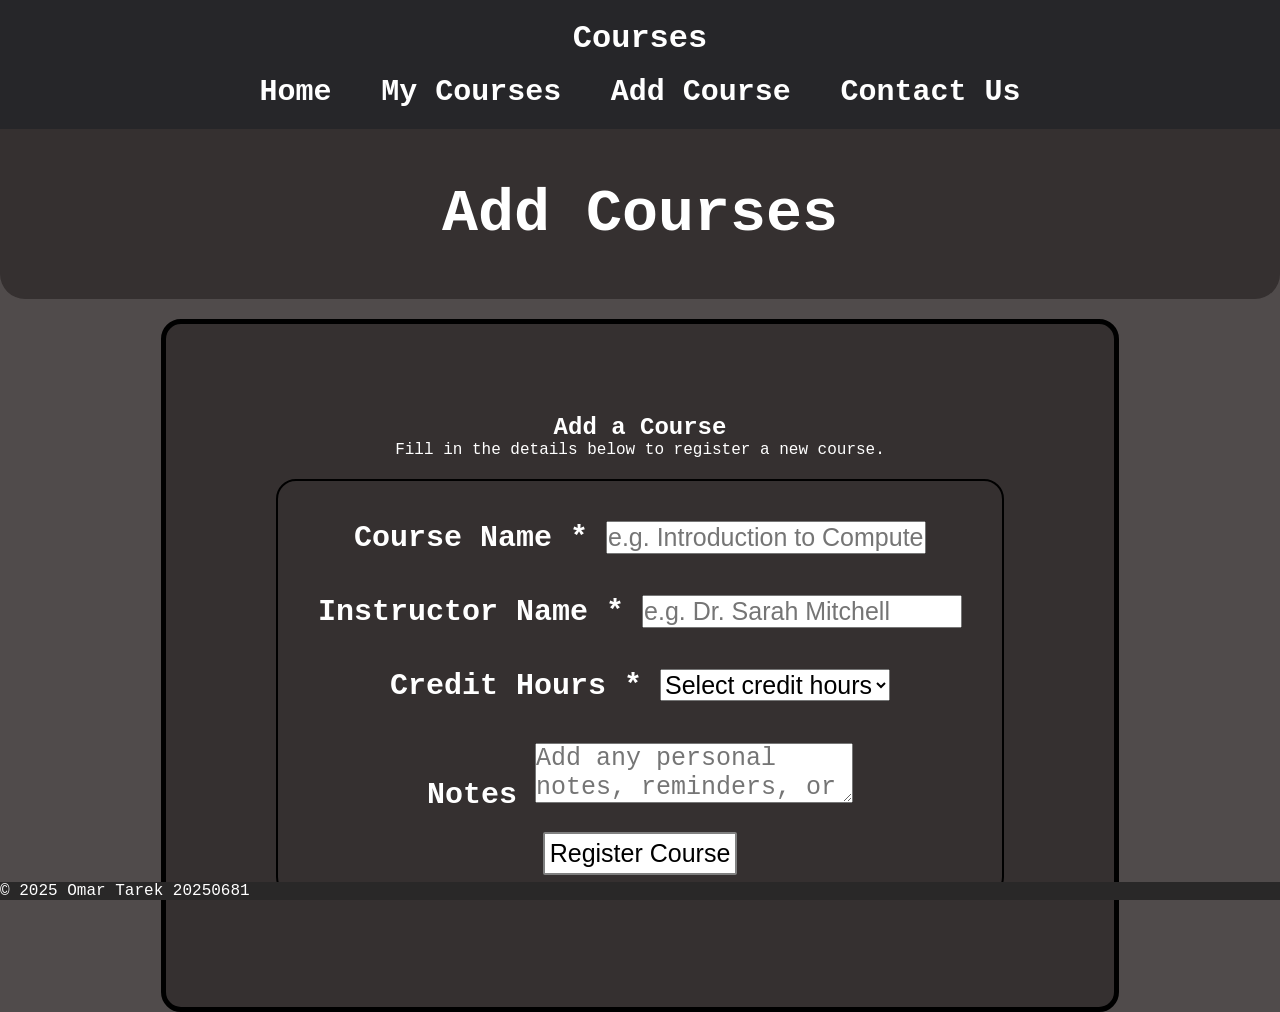
==== add_courses/index.html @ 00a9fffa "webpages" ====
<!doctype html>
<html lang="en">
  <head>
    <meta charset="UTF-8" />
    <meta name="viewport" content="width=device-width, initial-scale=1.0" />
    <title>Document</title>
    <link rel="stylesheet" href="/style.css" />
  </head>
  <body>
    <header>
      <div id="header">
        <h1>Courses</h1>
        <br />
        <nav>
          <ul>
            <li>
              <a href="https://marohuh.github.io/IT20250681-Home/">Home</a>
            </li>
            <li>
              <a href="https://marohuh.github.io/IT20250681-My-Courses/"
                >My Courses</a
              >
            </li>
            <li>
              <a href="https://marohuh.github.io/IT20250681-Add-Courses/"
                >Add Course</a
              >
            </li>
            <li>
              <a href="https://marohuh.github.io/IT20250681-Contact/"
                >Contact Us</a
              >
            </li>
          </ul>
        </nav>
      </div>
      <div class="background">Add Courses</div>
    </header>
    <main>
      <section class="courses">
        <h1>Add a Course</h1>
        <p>Fill in the details below to register a new course.</p>
        <div class="form">
          <form
            method="POST"
            action="https://marohuh.github.io/IT20250681-Add-Courses/"
          >
            <div class="form-group">
              <label for="courseName">Course Name *</label>
              <input
                type="text"
                id="courseName"
                name="courseName"
                placeholder="e.g. Introduction to Computer Science"
                required
              />
            </div>

            <div class="form-group">
              <label for="instructor">Instructor Name *</label>
              <input
                type="text"
                id="instructor"
                name="instructor"
                placeholder="e.g. Dr. Sarah Mitchell"
                required
              />
            </div>

            <div class="form-group">
              <label for="creditHours">Credit Hours *</label>
              <select id="creditHours" name="creditHours" required>
                <option value="" disabled selected>Select credit hours</option>
                <option value="1">1 Credit Hour</option>
                <option value="2">2 Credit Hours</option>
                <option value="3">3 Credit Hours</option>
                <option value="4">4 Credit Hours</option>
                <option value="5">5 Credit Hours</option>
                <option value="6">6 Credit Hours</option>
              </select>
            </div>
            <div class="form-group full">
              <label for="notes">Notes</label>
              <textarea
                id="notes"
                name="notes"
                placeholder="Add any personal notes, reminders, or important dates for this course…"
              ></textarea>
            </div>
            <div class="form-submit">
              <input
                class="submit-button"
                type="submit"
                value="Register Course"
              />
            </div>
          </form>
        </div>
      </section>
    </main>
    <footer>
      <p>© 2025 Omar Tarek 20250681</p>
    </footer>
  </body>
</html>
---- style.css ----
*{
    box-sizing: border-box;
    margin: 0;
    padding: 0;
}

.background{
    background-position: center;
    background-color: rgb(53, 48, 48);
    color: white;
    justify-items: center;
    align-items: center;
    text-align: center;
    padding: 4%;
    font-size: 60px;
    font-weight: bold;
    height: max-content;
    border-bottom-left-radius: 25px;
    border-bottom-right-radius: 25px;
}

body{
    font-family: 'Courier New', Courier, monospace;
    background-color: #504b4b;
}


#header {
    text-align: center;
    padding-top: 20px;
    padding: 20px;
    color: white;
    background-color: rgb(38, 38, 41);
}

nav ul{
list-style:none;
}

nav ul li{
display:inline;
margin:20px;

}

nav ul li a{
text-decoration:none;
color:white;
font-weight:bold;
font-size: 30px;
}

nav ul li a:hover{
    color:#ebe7e7
}

.courses, .table-wrap{
    color: white;
    border: 5px solid black;
    width: max-content;
    justify-items: center;
    align-items: center;
    text-align: center;
    padding: 90px;
    margin-top: 20px;
    margin-left: auto;
    margin-right: auto;
    border-radius: 20px;
    background-color: rgb(53, 48, 48);
}
.table-wrap, tr, td{
    border: 3px solid black;
    padding: 35px;
    background-color: rgb(128, 116, 116);
    color: black;
}
.course-name{
    font-weight: bold;
}
.courses li, .courses li a{
    padding: 20px;
    font-size: 30px;
    color: white;
    text-decoration: none;
}

.courses li:hover{
    font-weight: bold;
    cursor: pointer;
}

.form{
    padding: 20px;
    border: 2px solid black;
    border-radius: 20px;
    margin: 20px;

}

.form-group{
    padding: 20px;
    font-weight: bold;
    font-size: 30px;
}

.form-group input, .form-group select, .form-group textarea, .submit-button{
    font-size: 25px;
}

.submit-button{
    border: 2px solid gray;
    border-radius: 2px;
    padding: 5px;
    background-color: white;
}
.submit-button:hover{
    cursor: pointer;
    font-weight: bold;
}

footer{
    position: absolute;
    bottom: 0;
    justify-self: center;
    justify-content: center;
    justify-items: center;
    width: 100%;
    background-color: rgb(41, 40, 40);
    color: white;
}
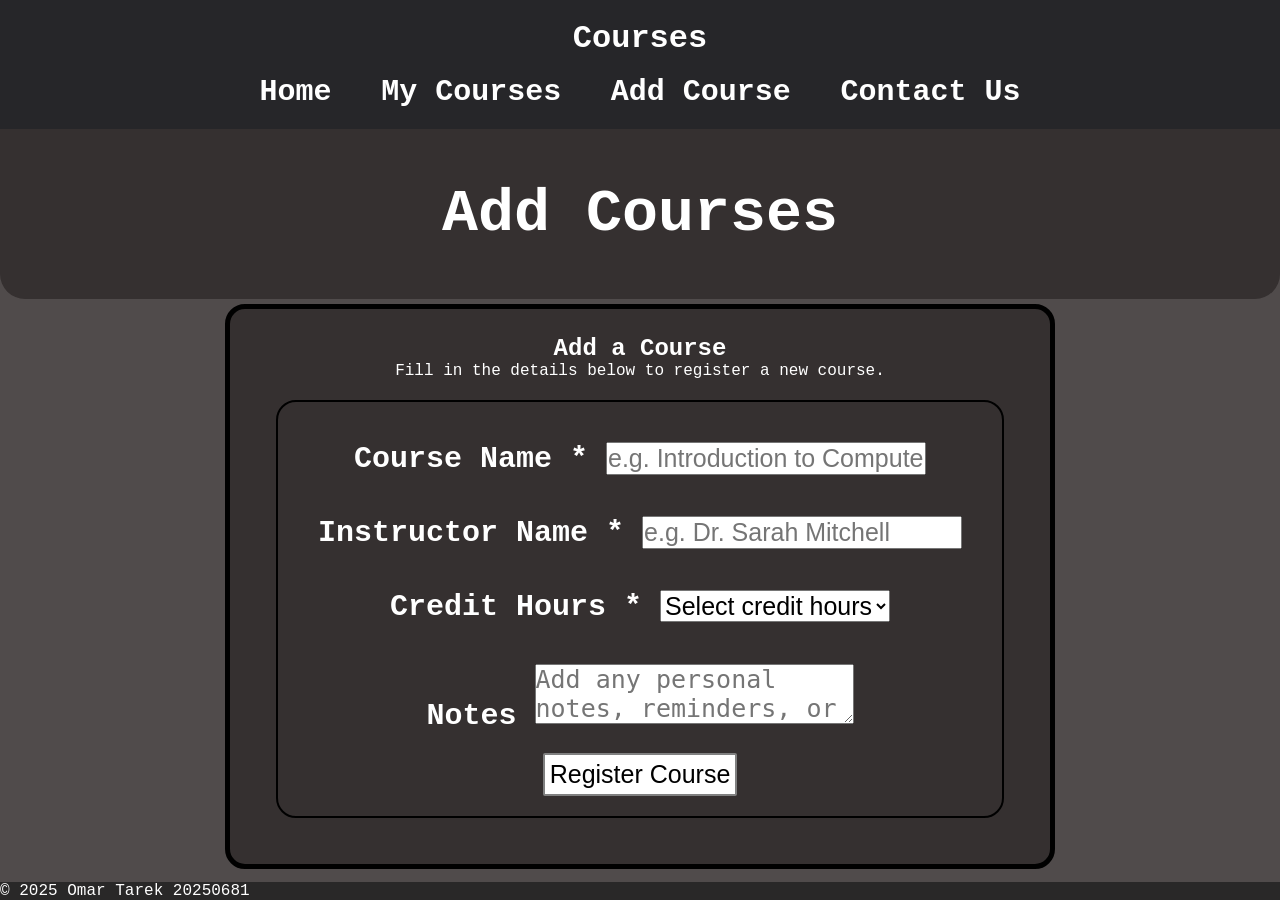
==== commit 5e00fc64: "fixes" ====
--- a/add_courses/index.html
+++ b/add_courses/index.html
@@ -4,7 +4,7 @@
     <meta charset="UTF-8" />
     <meta name="viewport" content="width=device-width, initial-scale=1.0" />
     <title>Document</title>
-    <link rel="stylesheet" href="/style.css" />
+    <link rel="stylesheet" href="../style/style.css" />
   </head>
   <body>
     <header>
@@ -14,20 +14,20 @@
         <nav>
           <ul>
             <li>
-              <a href="https://marohuh.github.io/IT20250681-Home/">Home</a>
+              <a href="https://marohuh.github.io/IT20250681/">Home</a>
             </li>
             <li>
-              <a href="https://marohuh.github.io/IT20250681-My-Courses/"
+              <a href="https://marohuh.github.io/IT20250681/my_courses"
                 >My Courses</a
               >
             </li>
             <li>
-              <a href="https://marohuh.github.io/IT20250681-Add-Courses/"
+              <a href="https://marohuh.github.io/IT20250681/add_courses"
                 >Add Course</a
               >
             </li>
             <li>
-              <a href="https://marohuh.github.io/IT20250681-Contact/"
+              <a href="https://marohuh.github.io/IT20250681/contact"
                 >Contact Us</a
               >
             </li>
--- a/style/style.css
+++ b/style/style.css
@@ -0,0 +1,129 @@
+*{
+    box-sizing: border-box;
+    margin: 0;
+    padding: 0;
+}
+
+.background{
+    background-position: center;
+    background-color: rgb(53, 48, 48);
+    color: white;
+    justify-items: center;
+    align-items: center;
+    text-align: center;
+    padding: 4%;
+    font-size: 60px;
+    font-weight: bold;
+    height: max-content;
+    border-bottom-left-radius: 25px;
+    border-bottom-right-radius: 25px;
+}
+
+body{
+    font-family: 'Courier New', Courier, monospace;
+    background-color: #504b4b;
+}
+
+
+#header {
+    text-align: center;
+    padding-top: 20px;
+    padding: 20px;
+    color: white;
+    background-color: rgb(38, 38, 41);
+}
+
+nav ul{
+list-style:none;
+}
+
+nav ul li{
+display:inline;
+margin:20px;
+
+}
+
+nav ul li a{
+text-decoration:none;
+color:white;
+font-weight:bold;
+font-size: 30px;
+}
+
+nav ul li a:hover{
+    color:#ebe7e7
+}
+
+.courses, .table-wrap{
+    color: white;
+    border: 5px solid black;
+    width: max-content;
+    justify-items: center;
+    align-items: center;
+    text-align: center;
+    padding: 2%;
+    margin-top: 5px;
+    margin-left: auto;
+    margin-right: auto;
+    border-radius: 20px;
+    background-color: rgb(53, 48, 48);
+}
+.table-wrap, tr, td{
+    border: 2px solid black;
+    padding: 20px;
+    background-color: rgb(128, 116, 116);
+    color: black;
+}
+.course-name{
+    font-weight: bold;
+}
+.courses li, .courses li a{
+    font-size: 30px;
+    color: white;
+    text-decoration: none;
+}
+
+.courses li:hover{
+    font-weight: bold;
+    cursor: pointer;
+}
+
+.form{
+    padding: 20px;
+    border: 2px solid black;
+    border-radius: 20px;
+    margin: 20px;
+
+}
+
+.form-group{
+    padding: 20px;
+    font-weight: bold;
+    font-size: 30px;
+}
+
+.form-group input, .form-group select, .form-group textarea, .submit-button{
+    font-size: 25px;
+}
+
+.submit-button{
+    border: 2px solid gray;
+    border-radius: 2px;
+    padding: 5px;
+    background-color: white;
+}
+.submit-button:hover{
+    cursor: pointer;
+    font-weight: bold;
+}
+
+footer{
+    position: absolute;
+    bottom: 0;
+    justify-self: center;
+    justify-content: center;
+    justify-items: center;
+    width: 100%;
+    background-color: rgb(41, 40, 40);
+    color: white;
+}
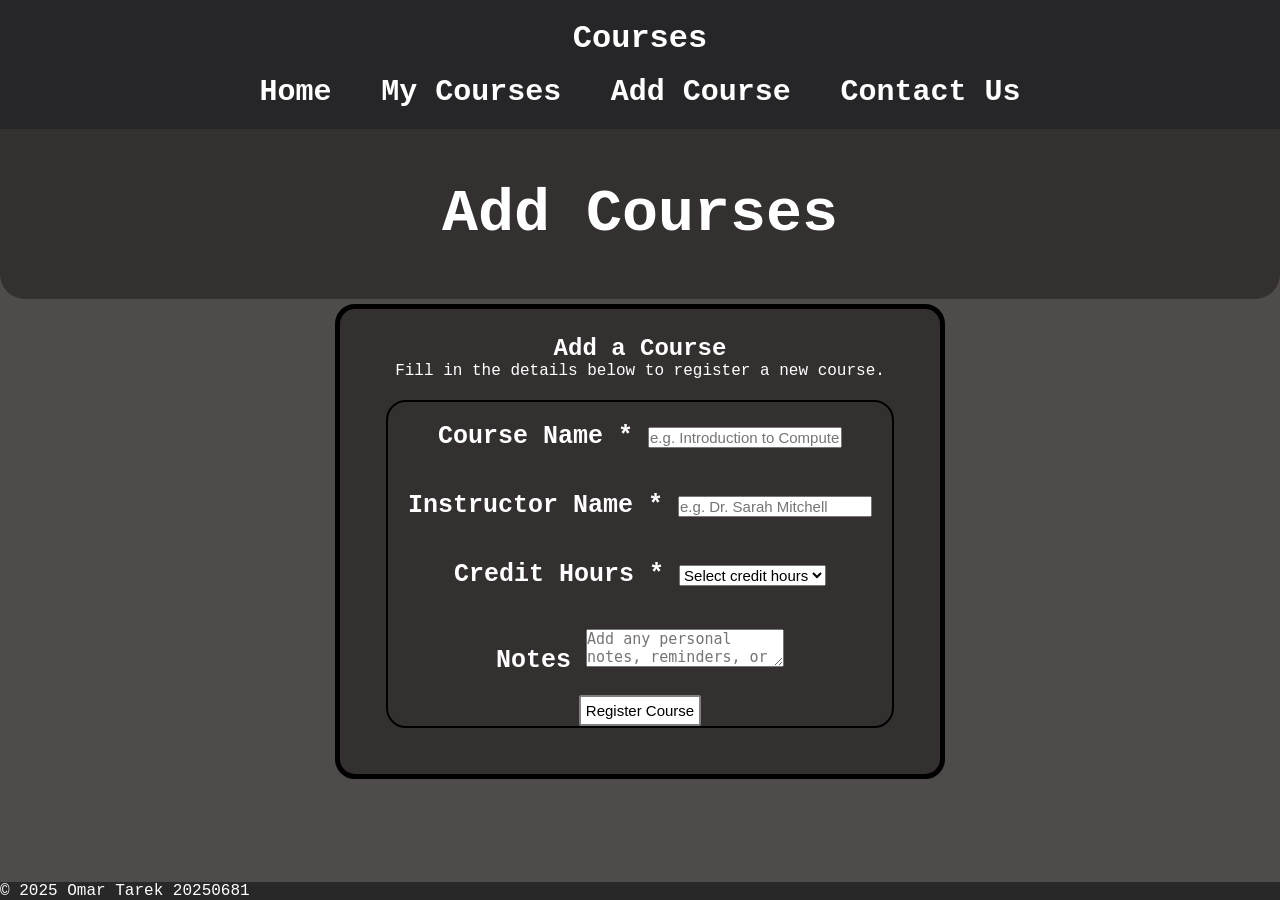
==== commit 6292565f: "fixes" ====
--- a/add_courses/index.html
+++ b/add_courses/index.html
@@ -14,7 +14,7 @@
         <nav>
           <ul>
             <li>
-              <a href="https://marohuh.github.io/IT20250681/">Home</a>
+              <a href="https://marohuh.github.io/IT20250681/home">Home</a>
             </li>
             <li>
               <a href="https://marohuh.github.io/IT20250681/my_courses"
@@ -43,7 +43,7 @@
         <div class="form">
           <form
             method="POST"
-            action="https://marohuh.github.io/IT20250681-Add-Courses/"
+            action="https://marohuh.github.io/IT20250681/add_courses"
           >
             <div class="form-group">
               <label for="courseName">Course Name *</label>
--- a/style/style.css
+++ b/style/style.css
@@ -89,7 +89,7 @@
 }
 
 .form{
-    padding: 20px;
+    padding: 4%px;
     border: 2px solid black;
     border-radius: 20px;
     margin: 20px;
@@ -99,11 +99,11 @@
 .form-group{
     padding: 20px;
     font-weight: bold;
-    font-size: 30px;
+    font-size: 25px;
 }
 
 .form-group input, .form-group select, .form-group textarea, .submit-button{
-    font-size: 25px;
+    font-size: 15px;
 }
 
 .submit-button{
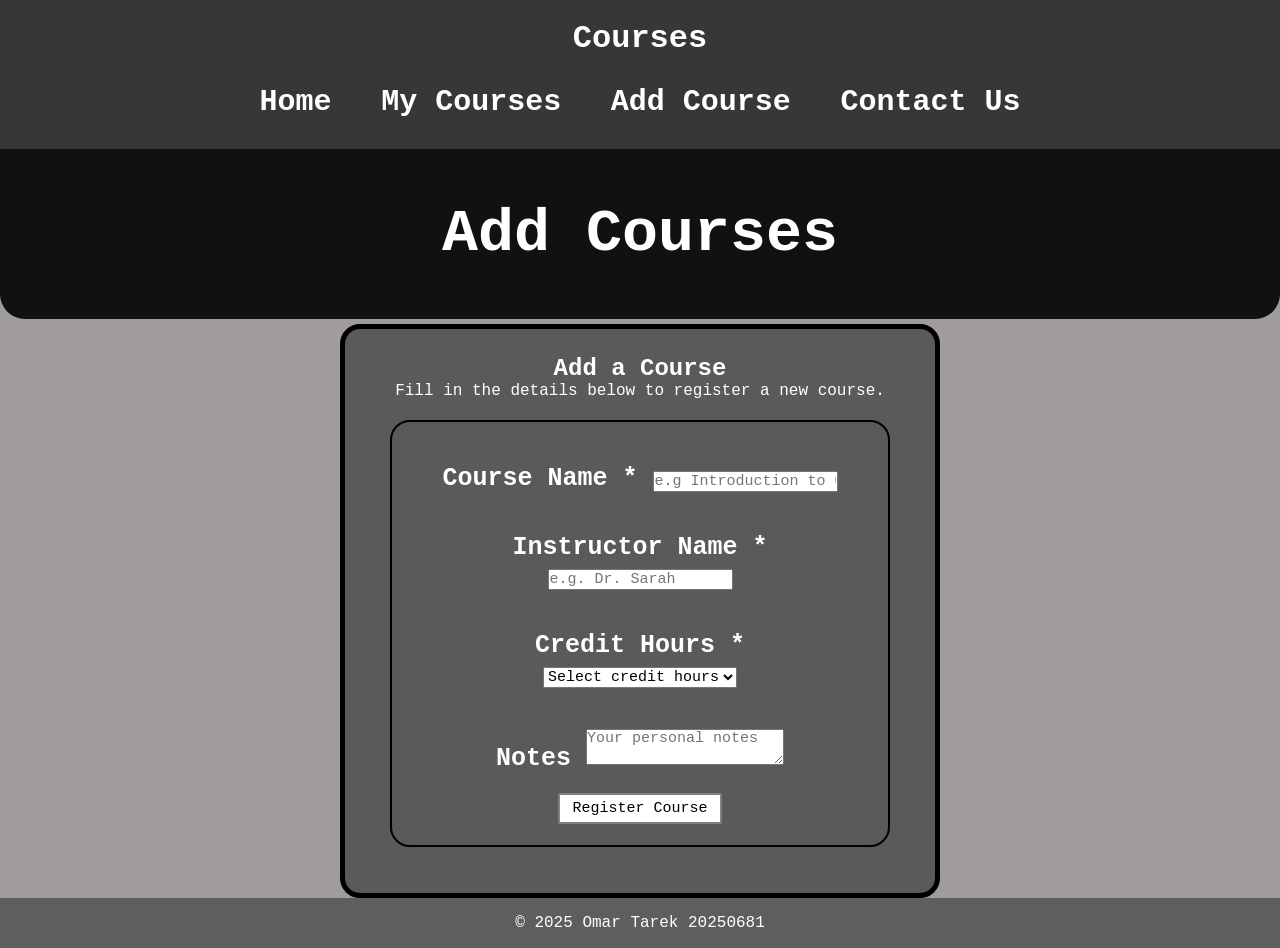
==== commit fd10f8cb: "fixees" ====
--- a/add_courses/index.html
+++ b/add_courses/index.html
@@ -51,7 +51,7 @@
                 type="text"
                 id="courseName"
                 name="courseName"
-                placeholder="e.g. Introduction to Computer Science"
+                placeholder="e.g Introduction to Computer Science"
                 required
               />
             </div>
@@ -62,7 +62,7 @@
                 type="text"
                 id="instructor"
                 name="instructor"
-                placeholder="e.g. Dr. Sarah Mitchell"
+                placeholder="e.g. Dr. Sarah"
                 required
               />
             </div>
@@ -84,7 +84,7 @@
               <textarea
                 id="notes"
                 name="notes"
-                placeholder="Add any personal notes, reminders, or important dates for this course…"
+                placeholder="Your personal notes"
               ></textarea>
             </div>
             <div class="form-submit">
--- a/style/style.css
+++ b/style/style.css
@@ -1,129 +1,169 @@
-*{
+
+*,
+*::before,
+*::after {
     box-sizing: border-box;
     margin: 0;
     padding: 0;
 }
 
-.background{
+html {
+    min-height: 100%;
+}
+
+body {
+    font-family: 'Courier New', Courier, monospace;
+    background-color: #a19c9c;
+    min-height: 100vh;
+    display: flex;
+    flex-direction: column;
+}
+
+.background {
+    background-color: rgb(17, 17, 17);
     background-position: center;
-    background-color: rgb(53, 48, 48);
+    background-size: cover;
     color: white;
-    justify-items: center;
-    align-items: center;
     text-align: center;
     padding: 4%;
-    font-size: 60px;
+    font-size: clamp(30px, 5vw, 60px); 
     font-weight: bold;
-    height: max-content;
     border-bottom-left-radius: 25px;
     border-bottom-right-radius: 25px;
+    width: 100%;
 }
-
-body{
-    font-family: 'Courier New', Courier, monospace;
-    background-color: #504b4b;
-}
-
 
 #header {
     text-align: center;
-    padding-top: 20px;
     padding: 20px;
     color: white;
-    background-color: rgb(38, 38, 41);
+    background-color: rgb(55, 55, 56);
+    width: 100%;
 }
 
-nav ul{
-list-style:none;
+nav ul {
+    list-style: none;
+    padding: 0;
+    margin: 0;
 }
 
-nav ul li{
-display:inline;
-margin:20px;
-
+nav ul li {
+    display: inline-block; 
+    margin: 10px 20px;
 }
 
-nav ul li a{
-text-decoration:none;
-color:white;
-font-weight:bold;
-font-size: 30px;
+nav ul li a {
+    text-decoration: none;
+    color: white;
+    font-weight: bold;
+    font-size: clamp(18px, 3vw, 30px);
+    -webkit-transition: color 0.2s;
+    transition: color 0.2s;
 }
 
-nav ul li a:hover{
-    color:#ebe7e7
+nav ul li a:hover {
+    color: #8a8888;
 }
 
-.courses, .table-wrap{
+main,
+.page-content {
+    flex: 1 0 auto;
+}
+
+.courses,
+.table-wrap {
     color: white;
     border: 5px solid black;
-    width: max-content;
-    justify-items: center;
-    align-items: center;
+    width: -webkit-fit-content;
+    width: -moz-fit-content;
+    width: fit-content;
+    max-width: 95%; 
     text-align: center;
     padding: 2%;
-    margin-top: 5px;
-    margin-left: auto;
-    margin-right: auto;
+    margin: 5px auto 0 auto;
     border-radius: 20px;
-    background-color: rgb(53, 48, 48);
+    background-color: rgb(90, 90, 90);
 }
-.table-wrap, tr, td{
+
+.table-wrap {
+    overflow-x: auto;
+    -webkit-overflow-scrolling: touch;
+}
+
+table {
+    border-collapse: collapse;
+    width: 100%;
+}
+
+.table-wrap td,
+.table-wrap tr,
+.table-wrap th {
     border: 2px solid black;
     padding: 20px;
-    background-color: rgb(128, 116, 116);
+    background-color: rgb(128, 127, 127);
     color: black;
 }
-.course-name{
+
+.course-name {
     font-weight: bold;
 }
-.courses li, .courses li a{
-    font-size: 30px;
+
+.courses li {
+    font-size: clamp(18px, 3vw, 30px);
+    list-style: none;
+}
+
+.courses li a {
     color: white;
     text-decoration: none;
+    font-size: inherit;
 }
 
-.courses li:hover{
+.courses li:hover {
     font-weight: bold;
     cursor: pointer;
 }
 
-.form{
-    padding: 4%px;
+.form {
+    padding: 4%;         
     border: 2px solid black;
     border-radius: 20px;
     margin: 20px;
-
 }
 
-.form-group{
+.form-group {
     padding: 20px;
     font-weight: bold;
-    font-size: 25px;
+    font-size: clamp(16px, 2.5vw, 25px);
 }
 
-.form-group input, .form-group select, .form-group textarea, .submit-button{
+.form-group input,
+.form-group select,
+.form-group textarea,
+.submit-button {
     font-size: 15px;
+    font-family: inherit; 
 }
 
-.submit-button{
+.submit-button {
     border: 2px solid gray;
     border-radius: 2px;
-    padding: 5px;
+    padding: 5px 12px;
     background-color: white;
+    cursor: pointer;
+    -webkit-appearance: none;
+    appearance: none;
 }
-.submit-button:hover{
-    cursor: pointer;
+
+.submit-button:hover {
     font-weight: bold;
 }
 
-footer{
-    position: absolute;
-    bottom: 0;
-    justify-self: center;
-    justify-content: center;
-    justify-items: center;
+footer {
+    flex-shrink: 0;      
     width: 100%;
-    background-color: rgb(41, 40, 40);
+    background-color: rgb(94, 94, 94);
     color: white;
+    text-align: center;
+    padding: 16px;
 }
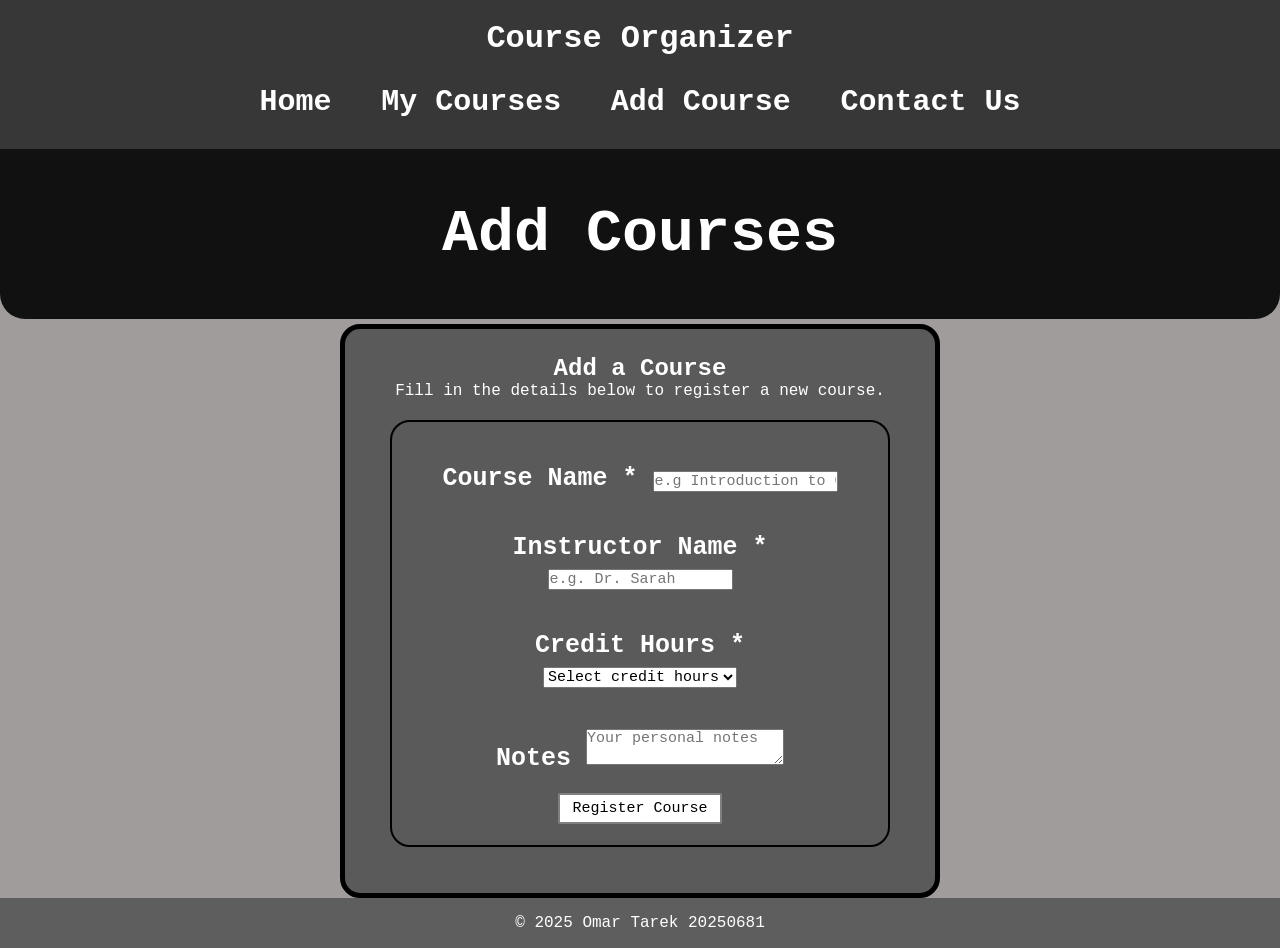
==== commit 3eeb6997: "fixes" ====
--- a/add_courses/index.html
+++ b/add_courses/index.html
@@ -9,7 +9,7 @@
   <body>
     <header>
       <div id="header">
-        <h1>Courses</h1>
+        <h1>Course Organizer</h1>
         <br />
         <nav>
           <ul>
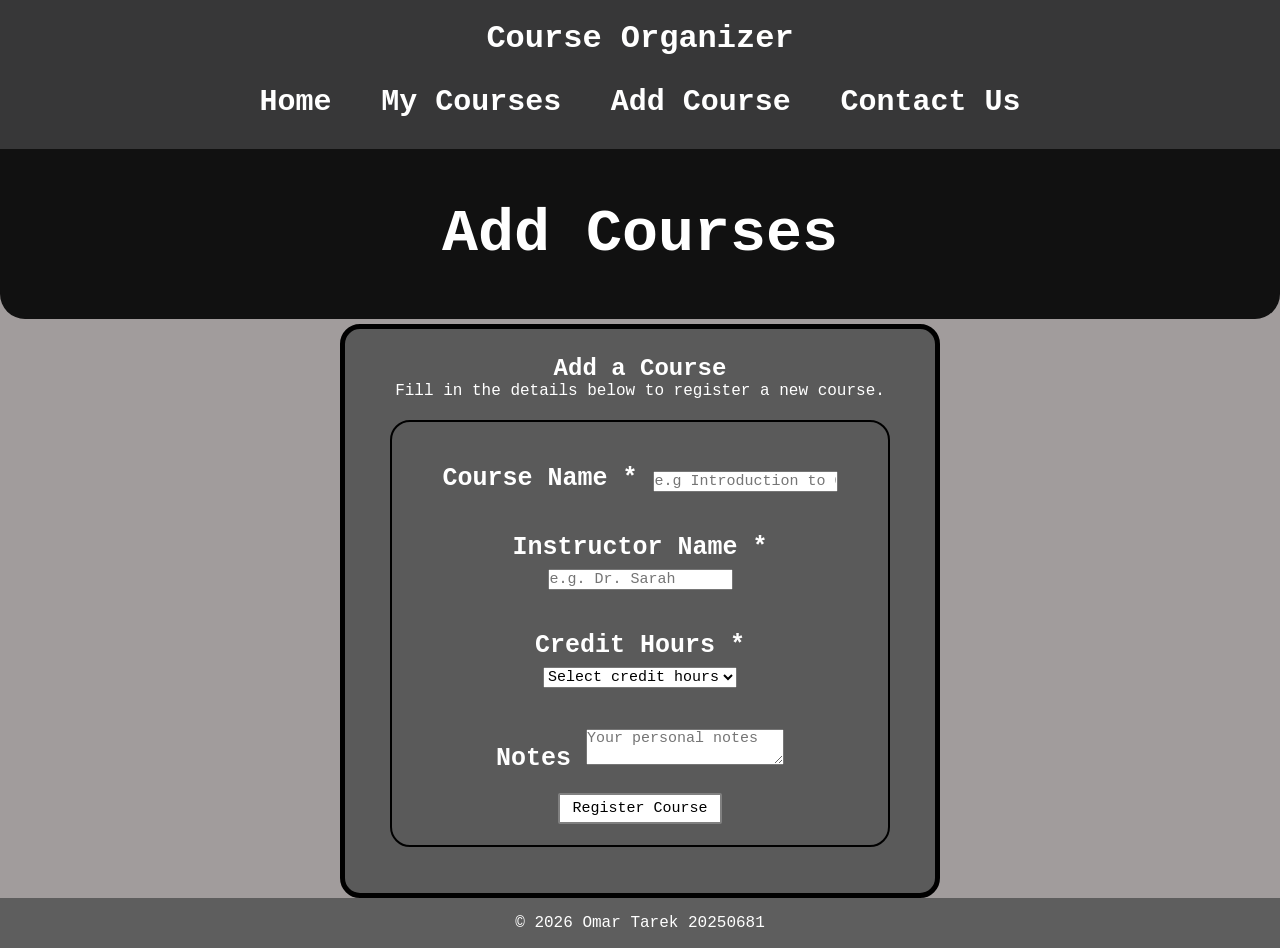
==== commit 6e38adf1: "fixes" ====
--- a/add_courses/index.html
+++ b/add_courses/index.html
@@ -99,7 +99,7 @@
       </section>
     </main>
     <footer>
-      <p>© 2025 Omar Tarek 20250681</p>
+      <p>© 2026 Omar Tarek 20250681</p>
     </footer>
   </body>
 </html>
